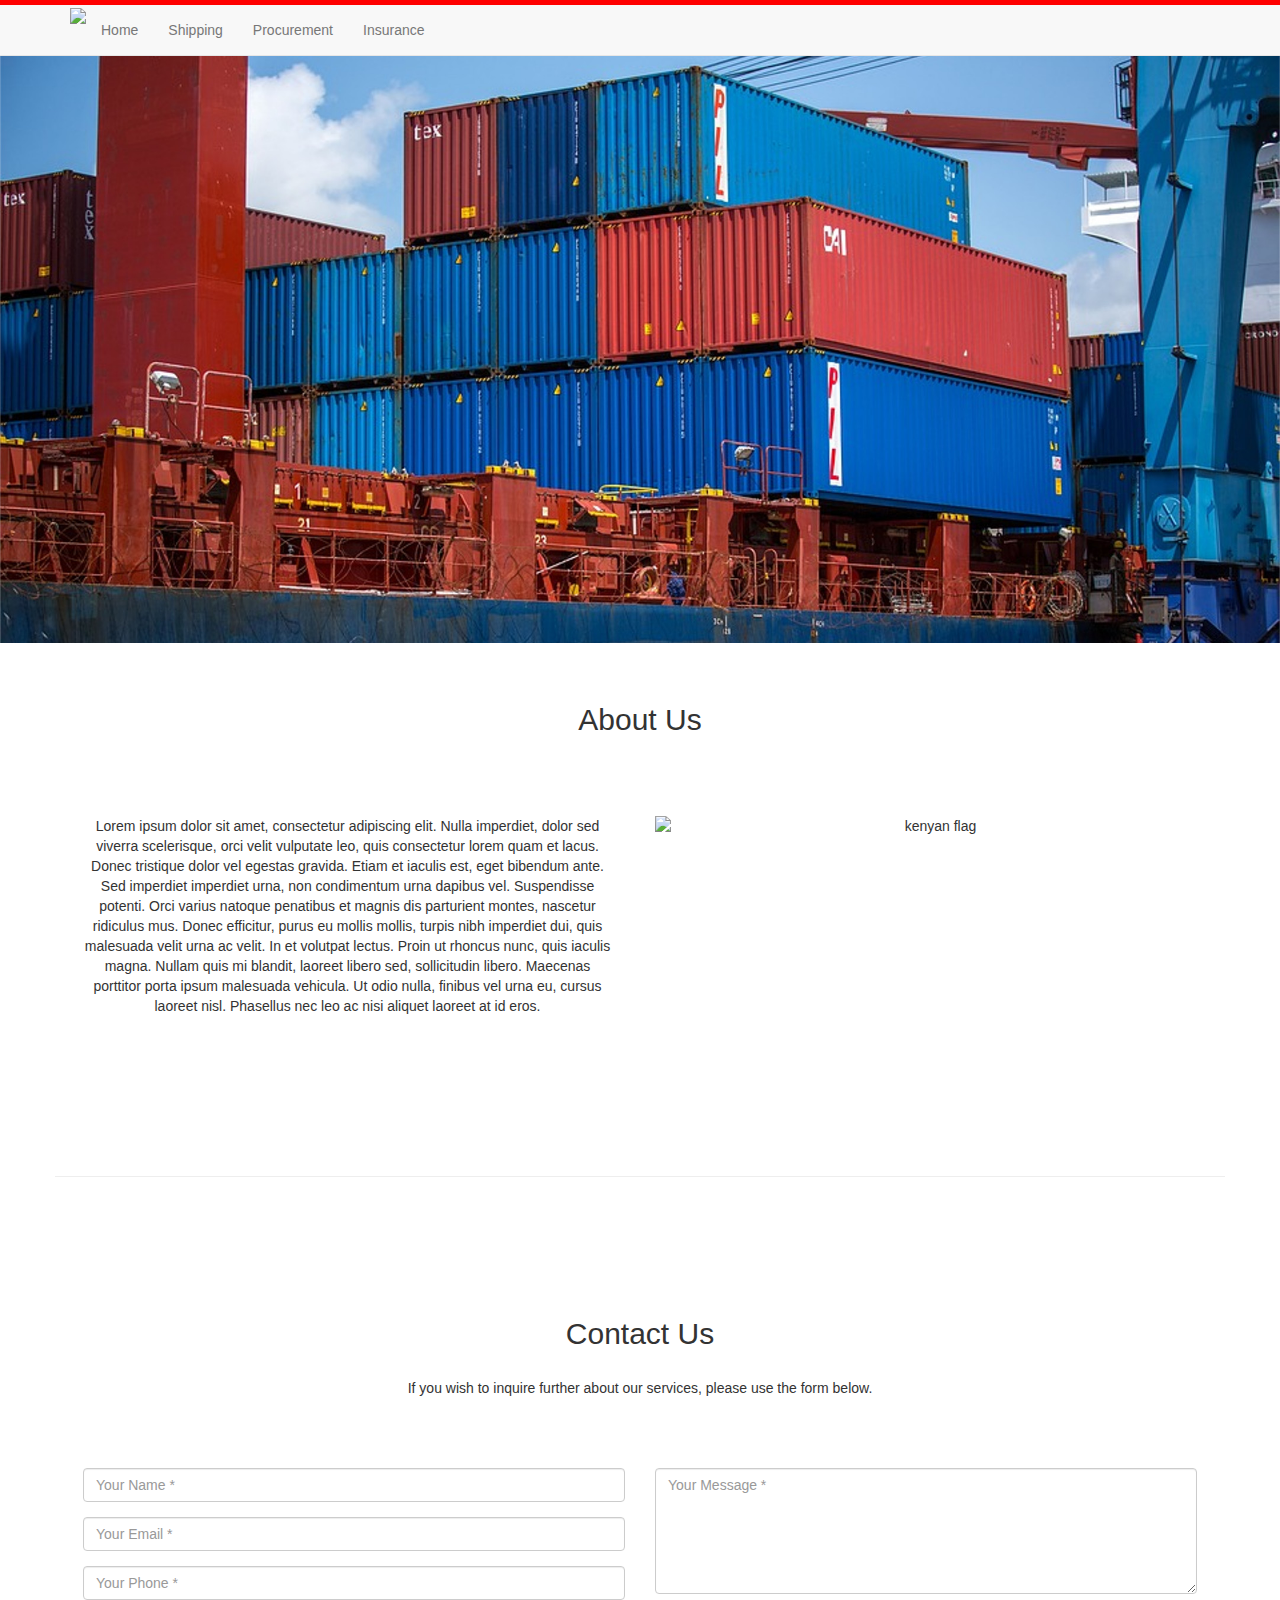
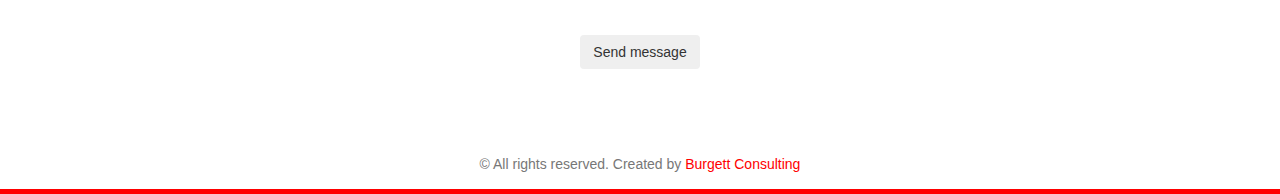
==== index.html @ 730a2ffd "More Updates" ====
<!DOCTYPE html>
<html lang="en-us">
    <head>
        <meta charset="utf-8">
        <meta name="viewport" content="width=device-width, initial-scale=1">
        <title>DV Golden</title>
        <style>

    html body {
        font-family: Raleway, sans-serif;
        background-color: white;
    }

    :root {
        --accent: red;
        --border-width:  5px ;
    }

</style>


<link rel="stylesheet" href="/css/main.css">


<link rel="stylesheet" href="\css\carousel.css">


<link rel="stylesheet" href="\css\bootstrap.min.css">
 
<script src="\js\jquery-3.2.1.min.js"></script>


<script src="\js\bootstrap.min.js"></script>


<script>$(document).on('click', function() { $('.collapse').collapse('hide'); })</script>
 <meta name="generator" content="Hugo 0.18.1" />
        
        <link href="dvGolden.github.io/index.xml" rel="alternate" type="application/rss+xml" title="DV Golden" />
        <link href="dvGolden.github.io/index.xml" rel="feed" type="application/rss+xml" title="DV Golden" />
        
    </head>

    <body>

        <nav class="navbar navbar-default navbar-fixed-top">

            <div class="container">

                <div class="navbar-header">

                    <img style="max-height:6em; max-width:12em;" src="\dcGoldenLogo3.png" >

                    <button class="navbar-toggle" data-target=".navbar-collapse" data-toggle="collapse">
                        <span class="icon-bar"></span>
                        <span class="icon-bar"></span>
                        <span class="icon-bar"></span>
                    </button>

                </div>

                <div class="collapse navbar-collapse">

                    
                        <ul class="nav navbar-nav">
                            
                                <li><a href="/dvGolden.github.io/">Home</a></li>
                            
                                <li><a href="/dvGolden.github.io/shipping/">Shipping</a></li>
                            
                                <li><a href="/dvGolden.github.io/procurement/">Procurement</a></li>
                            
                                <li><a href="/dvGolden.github.io/insurance/">Insurance</a></li>
                            
                        </ul>
                    

                    

                </div>

            </div>

        </nav>


<main>

      <div class="hero_image" >
        
        <img src="\Stock Images\upScaledContainers2.jpg" class="img-responsive" alt="container ship" >
      </div>

      <div class="container" style="padding:0;" >
        <div class="row" style="margin-left:0; margin-right:0; margin-bottom:3em;" >
          <div class="col-sm-12">
            <h2 style="margin-top:2em;">About Us</h2>
          </div>
          <div class="col-sm-6">
            <p style="margin:5em 1em;">Lorem ipsum dolor sit amet, consectetur adipiscing elit. Nulla imperdiet, dolor sed viverra scelerisque, orci velit vulputate leo, quis consectetur lorem quam et lacus. Donec tristique dolor vel egestas gravida. Etiam et iaculis est, eget bibendum ante. Sed imperdiet imperdiet urna, non condimentum urna dapibus vel. Suspendisse potenti. Orci varius natoque penatibus et magnis dis parturient montes, nascetur ridiculus mus. Donec efficitur, purus eu mollis mollis, turpis nibh imperdiet dui, quis malesuada velit urna ac velit. In et volutpat lectus. Proin ut rhoncus nunc, quis iaculis magna. Nullam quis mi blandit, laoreet libero sed, sollicitudin libero. Maecenas porttitor porta ipsum malesuada vehicula. Ut odio nulla, finibus vel urna eu, cursus laoreet nisl. Phasellus nec leo ac nisi aliquet laoreet at id eros.</p>
          </div>
          <div class="col-sm-6" style="height:25em;">
            <img style="margin:5em auto;" src="\ustoamap.jpg" class="img-responsive" alt="kenyan flag" >
          </div>
        </div>
        <hr class="featurette-divider">
        <div class="row">
          <div class="col-lg-12" >
            <h2 style="margin-top:2em;">Contact Us</h2>
            <p style="margin:2em auto;">If you wish to inquire further about our services, please use the form below.</p>
            <form style="margin:5em 2em;"  action="//formspree.io/daniel.burgett@gmail.com" method="POST" name="sentMessage" id="contactForm">

              <fieldset>
                <div class="row row-eq-height">
                  <div class="col-md-6">
                    
                    <input type="text" name="_gotcha" style="display:none" />
                    
                    <div class="form-group">
                      <input class="form-control" id="name" required type="text" name="name" placeholder="Your Name *" data-validation-error-msg="Please enter your name.">
                      <p class="help-block text-danger"></p>
                    </div>
                    

                    
                    <div class="form-group">
                      <input class="form-control" id="email" required type="email" name="email" placeholder="Your Email *" data-validation-error-msg="Please enter your email address.">
                      <p class="help-block text-danger"></p>
                    </div>
                    

                    
                    <div class="form-group">
                      <input class="form-control" id="phone" required type="number" name="phone" placeholder="Your Phone *" data-validation-error-msg="Please enter your phone number."></textarea>
                      <p class="help-block text-danger"></p>
                    </div>
                    
                  </div>

                  <div class="col-md-6">
                  
                    <div class="form-group">
                      <textarea class="form-control" style="min-height: 9em;" id="message" required name="message" placeholder="Your Message *" data-validation-error-msg="Please enter a message."></textarea>
                      <p class="help-block text-danger"></p>
                    </div>
                    

                  </div>
                  <div class="clearfix"></div>
                  <div class="col-lg-12 text-center">
                    <div class="text-success" id="success" style="display:none;">
                      
                        Thank you for contacting us.
                      
                    </div>
                    <div class="text-danger" id="error" style="display:none;">
                      
                        Message could not be sent. Please contact us at  instead.
                      
                    </div><br />
                    <button type="submit" value="Submit" class="btn btn-xl">Send message</button>
                  </div>
                </div>
              </fieldset>
            </form>
          </div>
        </div>
      </div>


</main>

        <footer>

            <p class="copyright text-muted">&copy; All rights reserved. Created by <a href="https://burgettconsulting.com">Burgett Consulting</a></p>

        </footer>

    </body>

</html>
---- css/main.css ----
html, body {
    height: 100%;
}

body {
    padding-top: 55px;
    display: flex;
    text-align: center;
    flex-direction: column;
}

main {
    flex: 1 0 auto;
}

/*footer*/

.copyright {
    margin: 15px 0;
}

/*home page*/

.intro {
    margin: 25vh 0;
}

.intro > h1 {
    color: #212121;
    font-size: 12vh;
}

.intro > h2 {
    color: #757575;
    font-size: 3vmin;
}

/*apply accent colour to links*/

a:link, a:visited {
    color: var(--accent);
}

a.icon:hover {
    text-decoration: none;
}

a:hover {
    color: var(--accent) !important;
}

/*paginator at bottom of list view*/

.pages {
    padding: 15px 0;
}

.pages-icon {
    padding: 0 15px;
}

/*list item for posts and projects*/

.item {
    padding: 10px 0;
}

.item-tag {
    background-color: var(--accent);
}

/*navigation bar icons*/

.navbar-icon {
    font-size: 125%;
    display: inline-block !important;
}

/*coloured borders at top and bottom of the page*/

.navbar.navbar-default {
    border-top: var(--border-width) solid var(--accent);
}

footer {
    border-bottom: var(--border-width) solid var(--accent);
}


.portfolio-item {
    right: 0;
    margin: 0 0 15px;
}

.portfolio-item .portfolio-link {
    display: block;
    position: relative;
    margin: 0 auto;
    max-width: 400px;
}

.portfolio-item .portfolio-link .portfolio-hover {
    position: absolute;
    width: 100%;
    height: 100%;
    opacity: 0;
    background: rgba(254,209,54,.9);
    -webkit-transition: all ease .5s;
    -moz-transition: all ease .5s;
    transition: all ease .5s;
}

.portfolio-item .portfolio-link .portfolio-hover:hover {
    opacity: 1;
}

.portfolio-item .portfolio-link .portfolio-hover .portfolio-hover-content {
    position: absolute;
    top: 50%;
    width: 100%;
    height: 20px;
    margin-top: -12px;
    text-align: center;
    font-size: 20px;
    color: #fff;
}

.portfolio-item .portfolio-link .portfolio-hover .portfolio-hover-content i {
    margin-top: -12px;
}

.portfolio-item .portfolio-link .portfolio-hover .portfolio-hover-content h3,
.portfolio-item .portfolio-link .portfolio-hover .portfolio-hover-content h4 {
    margin: 0;
}

.portfolio-item .portfolio-caption {
    margin: 0 auto;
    padding: 25px;
    max-width: 400px;
    text-align: center;
    background-color: #fff;
}

.portfolio-item .portfolio-caption h4 {
    margin: 0;
    text-transform: none;
}

.portfolio-item .portfolio-caption p {
    margin: 0;
    font-family: "Droid Serif","Helvetica Neue",Helvetica,Arial,sans-serif;
    font-size: 16px;
    font-style: italic;
}

* {
    z-index: 2;
}

@media(min-width:767px) {
    .portfolio-item {
        margin: 0 0 30px;
    }
}

.portfolio-modal .modal-content {
    padding: 100px 0;
    min-height: 100%;
    border: 0;
    border-radius: 0;
    text-align: center;
    background-clip: border-box;
    -webkit-box-shadow: none;
    box-shadow: none;
}

.portfolio-modal .modal-content h2 {
    margin-bottom: 15px;
    font-size: 3em;
}

.portfolio-modal .modal-content p {
    margin-bottom: 30px;
}

.portfolio-modal .modal-content p.item-intro {
    margin: 20px 0 30px;
    font-family: "Droid Serif","Helvetica Neue",Helvetica,Arial,sans-serif;
    font-size: 16px;
    font-style: italic;
}

.portfolio-modal .modal-content ul.list-inline {
    margin-top: 0;
    margin-bottom: 30px;
}

.portfolio-modal .modal-content img {
    margin-bottom: 30px;
}

.portfolio-modal .close-modal {
    position: absolute;
    top: 25px;
    right: 25px;
    width: 75px;
    height: 75px;
    background-color: transparent;
    cursor: pointer;
}

.portfolio-modal .close-modal:hover {
    opacity: .3;
}

.portfolio-modal .close-modal .lr {
    z-index: 1051;
    width: 1px;
    height: 75px;
    margin-left: 35px;
    background-color: #222;
    -webkit-transform: rotate(45deg);
    -ms-transform: rotate(45deg);
    transform: rotate(45deg);
}

.portfolio-modal .close-modal .lr .rl {
    z-index: 1052;
    width: 1px;
    height: 75px;
    background-color: #222;
    -webkit-transform: rotate(90deg);
    -ms-transform: rotate(90deg);
    transform: rotate(90deg);
}

.portfolio-modal .modal-backdrop {
    display: none;
    opacity: 0;
}
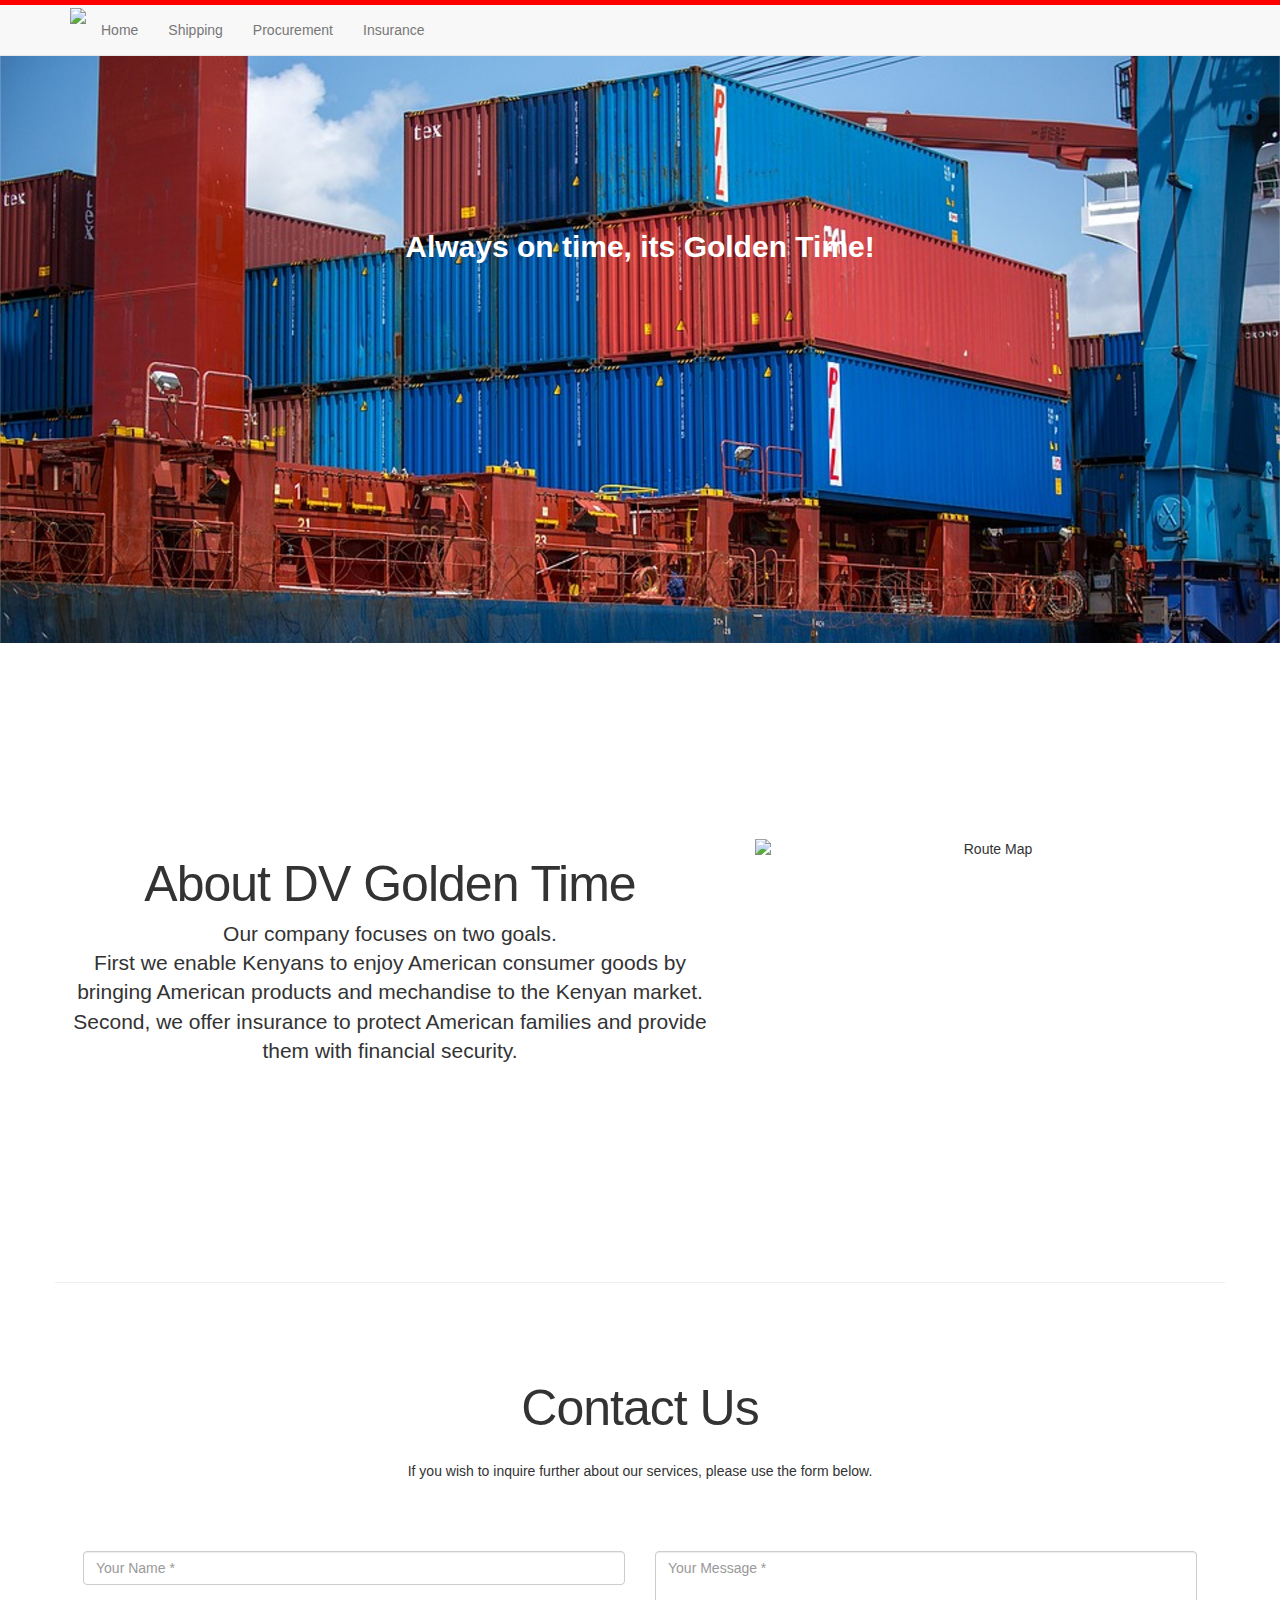
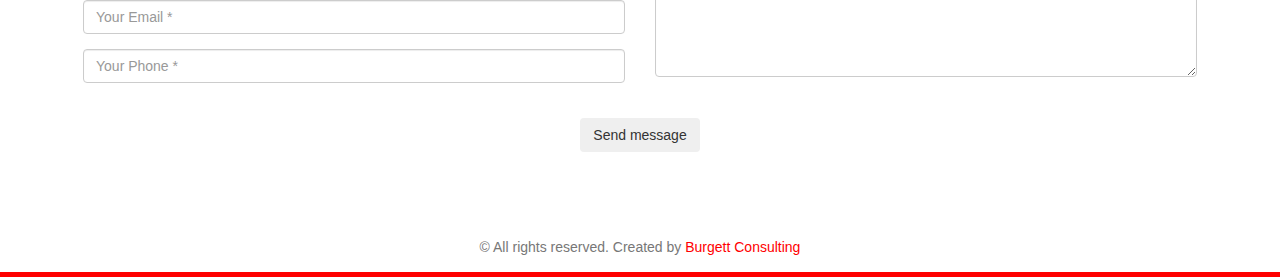
==== commit 5339e569: "text updates" ====
--- a/index.html
+++ b/index.html
@@ -3,7 +3,8 @@
     <head>
         <meta charset="utf-8">
         <meta name="viewport" content="width=device-width, initial-scale=1">
-        <title>DV Golden</title>
+        <meta name="description" content="DV Golden Time Shipping and Insurance is dedicated to connecting the Kenyan and American consumer markets, as well as providing low cost and high value insurance to the everyday American." >
+        <title>DV Golden Time Shipping and Insurance</title>
         <style>
 
     html body {
@@ -34,10 +35,10 @@
 
 
 <script>$(document).on('click', function() { $('.collapse').collapse('hide'); })</script>
- <meta name="generator" content="Hugo 0.18.1" />
+ <meta name="generator" content="Hugo 0.19" />
         
-        <link href="dvGolden.github.io/index.xml" rel="alternate" type="application/rss+xml" title="DV Golden" />
-        <link href="dvGolden.github.io/index.xml" rel="feed" type="application/rss+xml" title="DV Golden" />
+        <link href="https://dvgolden.github.io/index.xml" rel="alternate" type="application/rss+xml" title="DV Golden Time Shipping and Insurance" />
+        <link href="https://dvgolden.github.io/index.xml" rel="feed" type="application/rss+xml" title="DV Golden Time Shipping and Insurance" />
         
     </head>
 
@@ -64,13 +65,13 @@
                     
                         <ul class="nav navbar-nav">
                             
-                                <li><a href="/dvGolden.github.io/">Home</a></li>
+                                <li><a href="/">Home</a></li>
                             
-                                <li><a href="/dvGolden.github.io/shipping/">Shipping</a></li>
+                                <li><a href="/shipping/">Shipping</a></li>
                             
-                                <li><a href="/dvGolden.github.io/procurement/">Procurement</a></li>
+                                <li><a href="/procurement/">Procurement</a></li>
                             
-                                <li><a href="/dvGolden.github.io/insurance/">Insurance</a></li>
+                                <li><a href="/insurance/">Insurance</a></li>
                             
                         </ul>
                     
@@ -85,30 +86,27 @@
 
 
 <main>
-
-      <div class="hero_image" >
-        
-        <img src="\Stock Images\upScaledContainers2.jpg" class="img-responsive" alt="container ship" >
-      </div>
-
+      <h2 class="leadText">Always on time, its Golden Time!</h2>
+      <img src="\Stock Images\upScaledContainers2.jpg" class="img-responsive centerSuperHighRez" alt="container ship" >
       <div class="container" style="padding:0;" >
-        <div class="row" style="margin-left:0; margin-right:0; margin-bottom:3em;" >
-          <div class="col-sm-12">
-            <h2 style="margin-top:2em;">About Us</h2>
+        <div class="row featurette" >
+          <div class="col-md-7 matchHeight">
+            <h2 class="featurette-heading">About DV Golden Time</h2>
+            <p class="lead">Our company focuses on two goals. <br> First we enable Kenyans to enjoy American consumer goods by bringing American products and mechandise to the Kenyan market.  <br>  Second, we offer insurance to protect American families and provide them with financial security.</p>
           </div>
-          <div class="col-sm-6">
-            <p style="margin:5em 1em;">Lorem ipsum dolor sit amet, consectetur adipiscing elit. Nulla imperdiet, dolor sed viverra scelerisque, orci velit vulputate leo, quis consectetur lorem quam et lacus. Donec tristique dolor vel egestas gravida. Etiam et iaculis est, eget bibendum ante. Sed imperdiet imperdiet urna, non condimentum urna dapibus vel. Suspendisse potenti. Orci varius natoque penatibus et magnis dis parturient montes, nascetur ridiculus mus. Donec efficitur, purus eu mollis mollis, turpis nibh imperdiet dui, quis malesuada velit urna ac velit. In et volutpat lectus. Proin ut rhoncus nunc, quis iaculis magna. Nullam quis mi blandit, laoreet libero sed, sollicitudin libero. Maecenas porttitor porta ipsum malesuada vehicula. Ut odio nulla, finibus vel urna eu, cursus laoreet nisl. Phasellus nec leo ac nisi aliquet laoreet at id eros.</p>
-          </div>
-          <div class="col-sm-6" style="height:25em;">
-            <img style="margin:5em auto;" src="\ustoamap.jpg" class="img-responsive" alt="kenyan flag" >
+          <div class="col-md-5 matchHeight">
+            <img class="featurette-image img-responsive center-block" data-src="\ustoamap.jpg" src="\ustoamap.jpg" alt="Route Map">
           </div>
         </div>
+
         <hr class="featurette-divider">
+
+        <a name="contactUs"/></a>
         <div class="row">
           <div class="col-lg-12" >
-            <h2 style="margin-top:2em;">Contact Us</h2>
+            <h2 class="featurette-heading" >Contact Us</h2>
             <p style="margin:2em auto;">If you wish to inquire further about our services, please use the form below.</p>
-            <form style="margin:5em 2em;"  action="//formspree.io/daniel.burgett@gmail.com" method="POST" name="sentMessage" id="contactForm">
+            <form style="margin:5em 2em;"  action="//formspree.io/denis@dvgoldentime.com" method="POST" name="sentMessage" id="contactForm">
 
               <fieldset>
                 <div class="row row-eq-height">
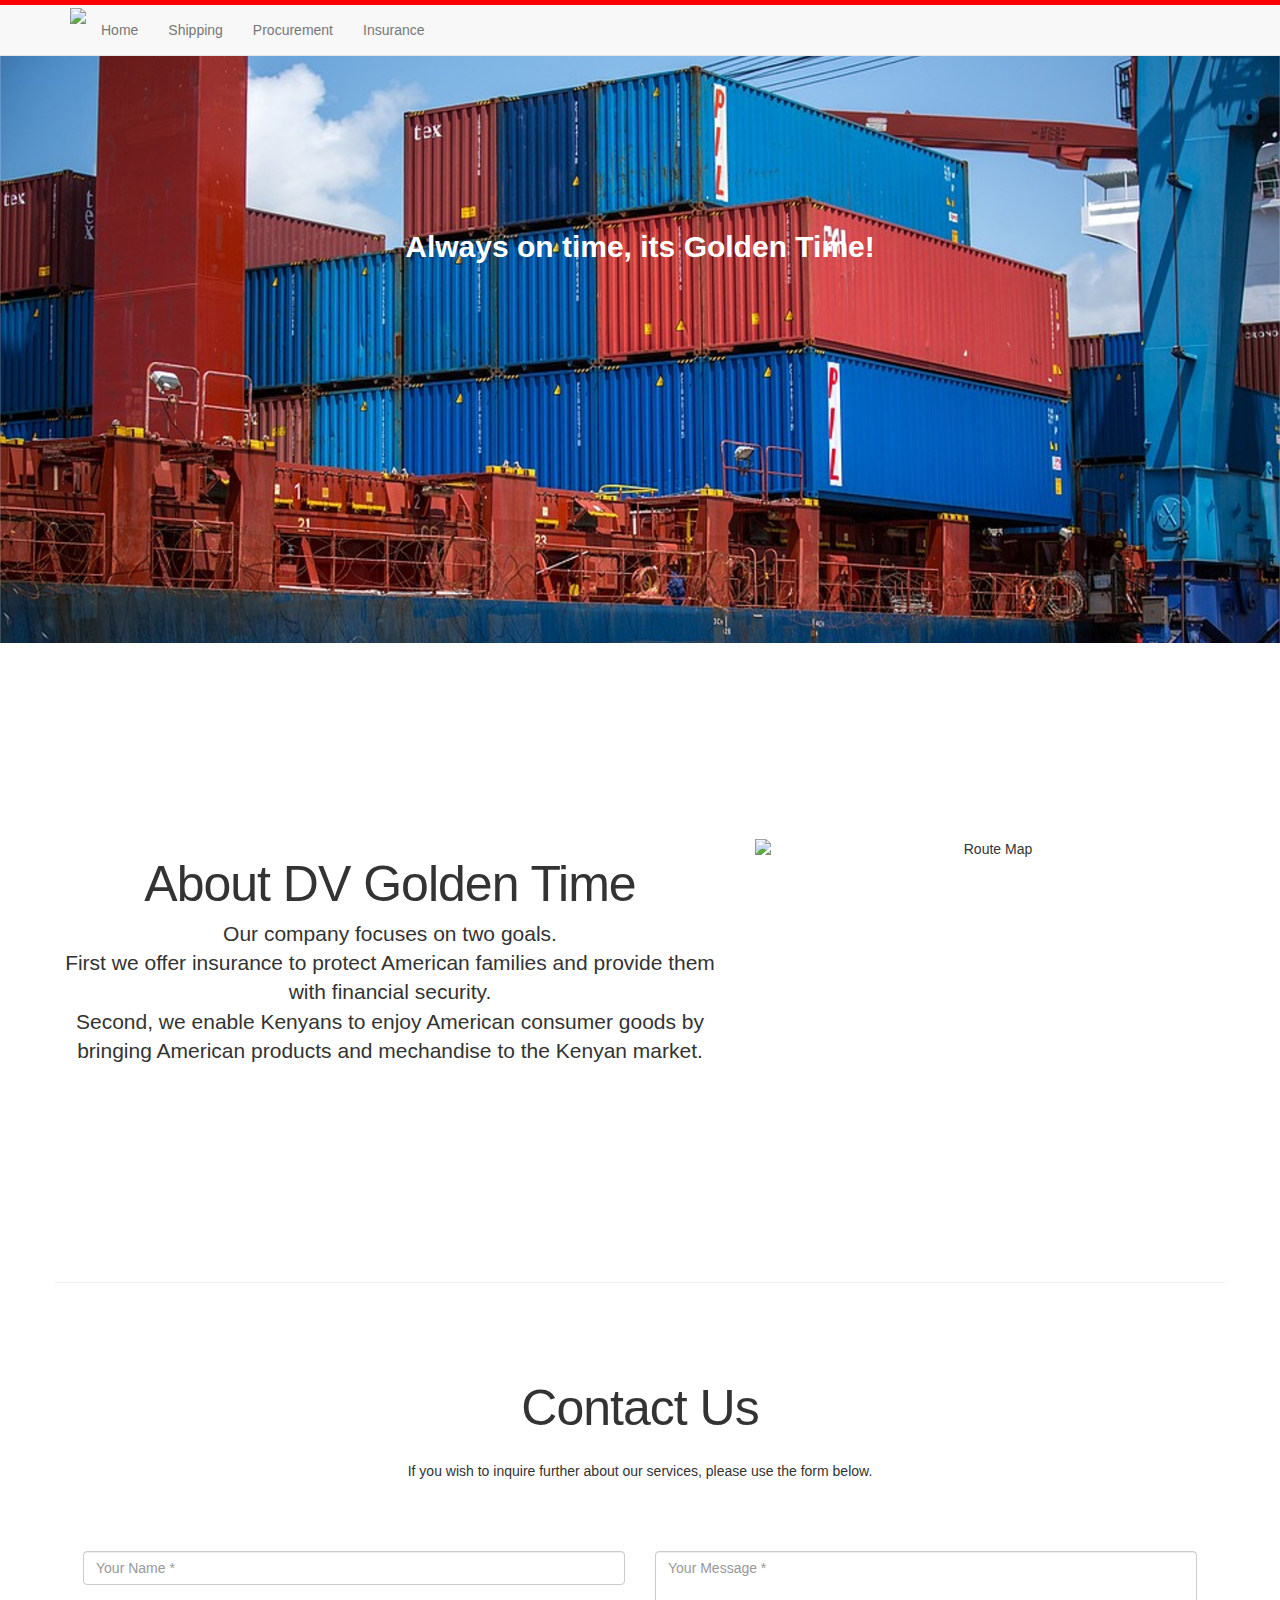
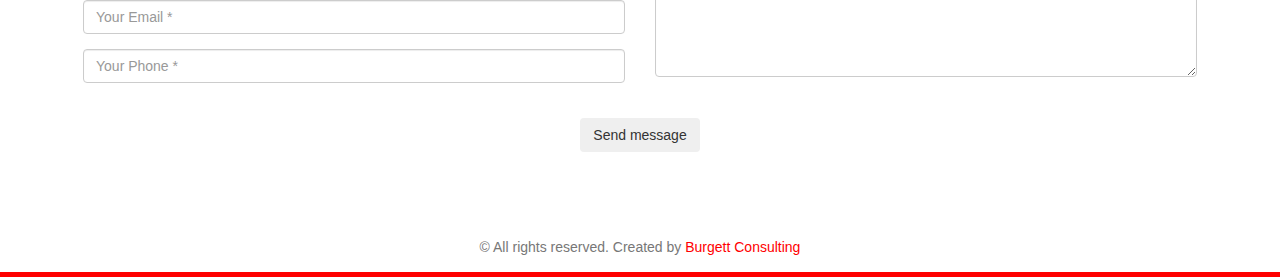
==== commit 8e672055: "Updating text" ====
--- a/index.html
+++ b/index.html
@@ -4,6 +4,7 @@
         <meta charset="utf-8">
         <meta name="viewport" content="width=device-width, initial-scale=1">
         <meta name="description" content="DV Golden Time Shipping and Insurance is dedicated to connecting the Kenyan and American consumer markets, as well as providing low cost and high value insurance to the everyday American." >
+        <meta name="google-site-verification" content="_rblXeIMS7rVZjjrkvrkqOK46CguJXt8Vnfflhf83B8" />
         <title>DV Golden Time Shipping and Insurance</title>
         <style>
 
@@ -92,7 +93,7 @@
         <div class="row featurette" >
           <div class="col-md-7 matchHeight">
             <h2 class="featurette-heading">About DV Golden Time</h2>
-            <p class="lead">Our company focuses on two goals. <br> First we enable Kenyans to enjoy American consumer goods by bringing American products and mechandise to the Kenyan market.  <br>  Second, we offer insurance to protect American families and provide them with financial security.</p>
+            <p class="lead">Our company focuses on two goals. <br>  First we offer insurance to protect American families and provide them with financial security. <br> Second, we enable Kenyans to enjoy American consumer goods by bringing American products and mechandise to the Kenyan market.  </p>
           </div>
           <div class="col-md-5 matchHeight">
             <img class="featurette-image img-responsive center-block" data-src="\ustoamap.jpg" src="\ustoamap.jpg" alt="Route Map">
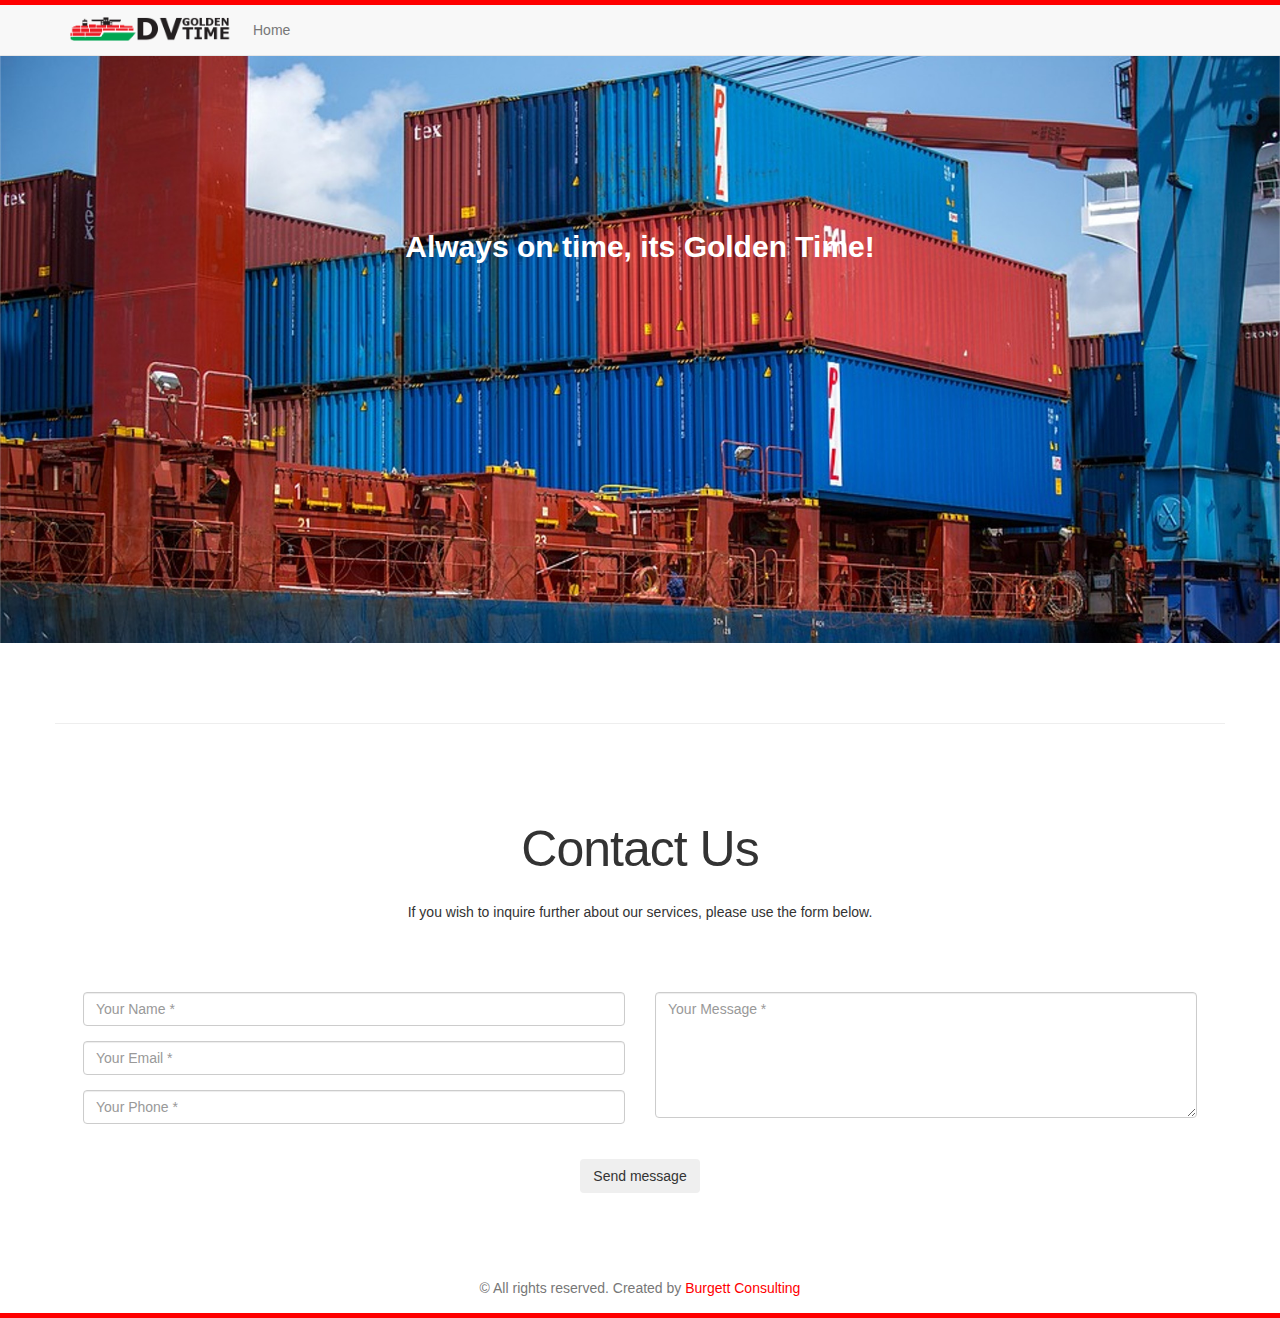
==== commit cbb25bc5: "h minimalist site" ====
--- a/index.html
+++ b/index.html
@@ -36,7 +36,7 @@
 
 
 <script>$(document).on('click', function() { $('.collapse').collapse('hide'); })</script>
- <meta name="generator" content="Hugo 0.19" />
+ <meta name="generator" content="Hugo 0.61.0" />
         
         <link href="https://dvgolden.github.io/index.xml" rel="alternate" type="application/rss+xml" title="DV Golden Time Shipping and Insurance" />
         <link href="https://dvgolden.github.io/index.xml" rel="feed" type="application/rss+xml" title="DV Golden Time Shipping and Insurance" />
@@ -51,7 +51,7 @@
 
                 <div class="navbar-header">
 
-                    <img style="max-height:6em; max-width:12em;" src="\dcGoldenLogo3.png" >
+                    <img style="max-height:6em; max-width:12em;" src="\dcGoldenLogo6.png" >
 
                     <button class="navbar-toggle" data-target=".navbar-collapse" data-toggle="collapse">
                         <span class="icon-bar"></span>
@@ -67,12 +67,6 @@
                         <ul class="nav navbar-nav">
                             
                                 <li><a href="/">Home</a></li>
-                            
-                                <li><a href="/shipping/">Shipping</a></li>
-                            
-                                <li><a href="/procurement/">Procurement</a></li>
-                            
-                                <li><a href="/insurance/">Insurance</a></li>
                             
                         </ul>
                     
@@ -90,15 +84,7 @@
       <h2 class="leadText">Always on time, its Golden Time!</h2>
       <img src="\Stock Images\upScaledContainers2.jpg" class="img-responsive centerSuperHighRez" alt="container ship" >
       <div class="container" style="padding:0;" >
-        <div class="row featurette" >
-          <div class="col-md-7 matchHeight">
-            <h2 class="featurette-heading">About DV Golden Time</h2>
-            <p class="lead">Our company focuses on two goals. <br>  First we offer insurance to protect American families and provide them with financial security. <br> Second, we enable Kenyans to enjoy American consumer goods by bringing American products and mechandise to the Kenyan market.  </p>
-          </div>
-          <div class="col-md-5 matchHeight">
-            <img class="featurette-image img-responsive center-block" data-src="\ustoamap.jpg" src="\ustoamap.jpg" alt="Route Map">
-          </div>
-        </div>
+        
 
         <hr class="featurette-divider">
 
@@ -171,7 +157,7 @@
 
         <footer>
 
-            <p class="copyright text-muted">&copy; All rights reserved. Created by <a href="https://burgettconsulting.com">Burgett Consulting</a></p>
+            <p class="copyright text-muted">© All rights reserved. Created by <a href="https://burgettconsulting.com">Burgett Consulting</a></p>
 
         </footer>
 
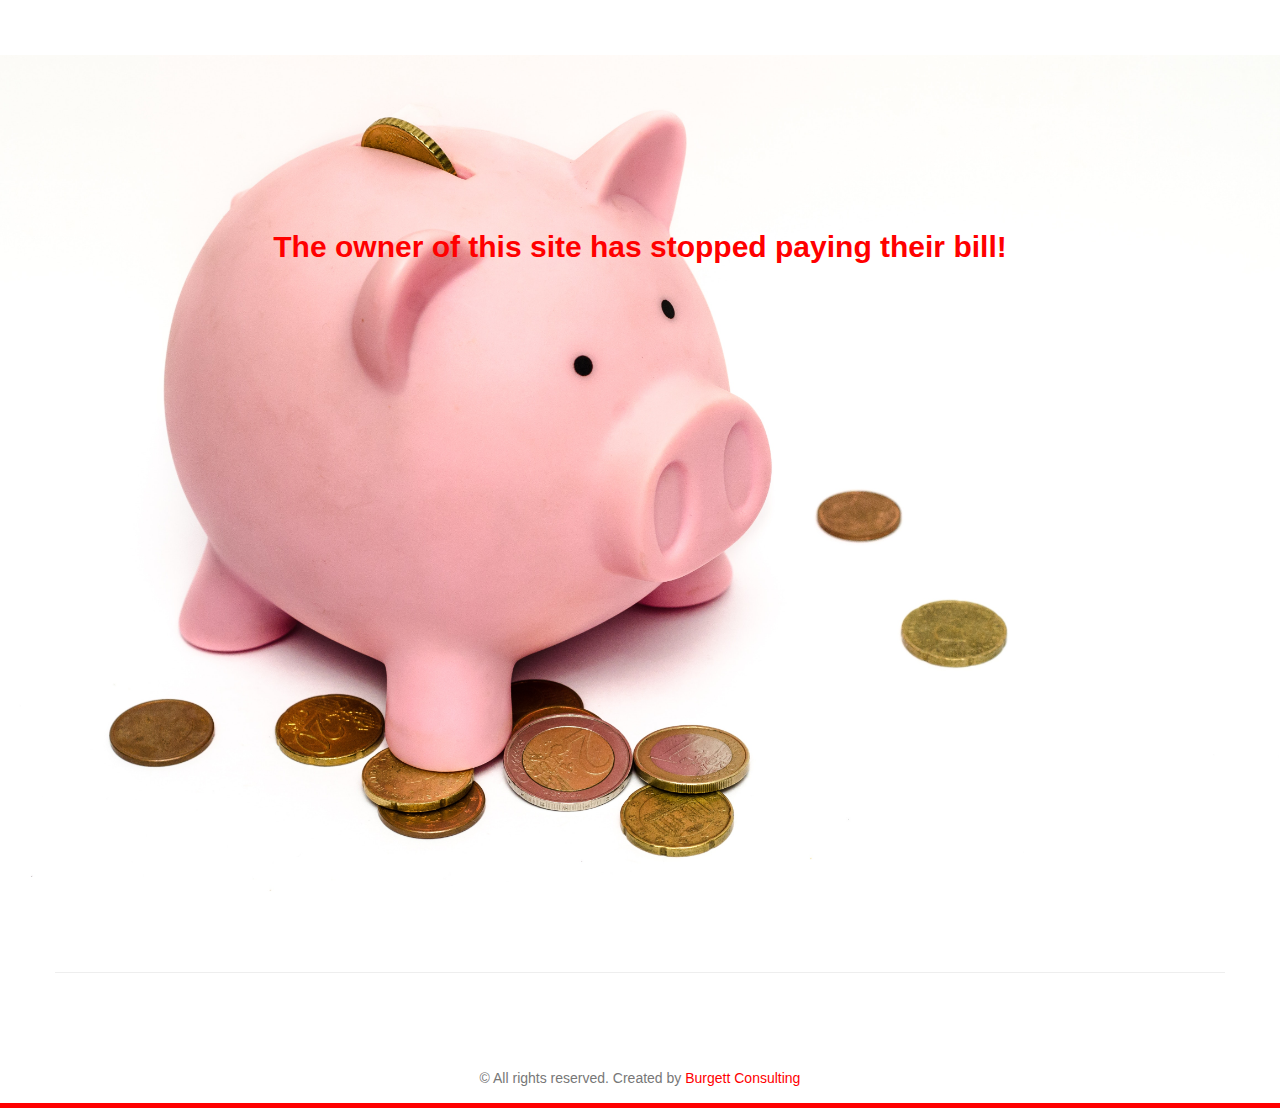
==== commit 8f90a4a3: "Updating since Denis hasn't paid me" ====
--- a/index.html
+++ b/index.html
@@ -45,7 +45,7 @@
 
     <body>
 
-        <nav class="navbar navbar-default navbar-fixed-top">
+        <!-- <nav class="navbar navbar-default navbar-fixed-top">
 
             <div class="container">
 
@@ -77,19 +77,21 @@
 
             </div>
 
-        </nav>
+        </nav> -->
 
 
 <main>
-      <h2 class="leadText">Always on time, its Golden Time!</h2>
-      <img src="\Stock Images\upScaledContainers2.jpg" class="img-responsive centerSuperHighRez" alt="container ship" >
+      <!-- <h2 class="leadText">Always on time, its Golden Time!</h2> -->
+      <h2 class="leadText" style="color: red;">The owner of this site has stopped paying their bill!</h2>
+      <!-- <img src="\Stock Images\upScaledContainers2.jpg" class="img-responsive centerSuperHighRez" alt="container ship" > -->
+      <img src="\Stock Images\money-pink-coins-pig-9660.jpg" class="img-responsive centerSuperHighRez" alt="container ship" >
       <div class="container" style="padding:0;" >
         
 
         <hr class="featurette-divider">
 
         <a name="contactUs"/></a>
-        <div class="row">
+        <!-- <div class="row">
           <div class="col-lg-12" >
             <h2 class="featurette-heading" >Contact Us</h2>
             <p style="margin:2em auto;">If you wish to inquire further about our services, please use the form below.</p>
@@ -149,7 +151,7 @@
               </fieldset>
             </form>
           </div>
-        </div>
+        </div> -->
       </div>
 
 
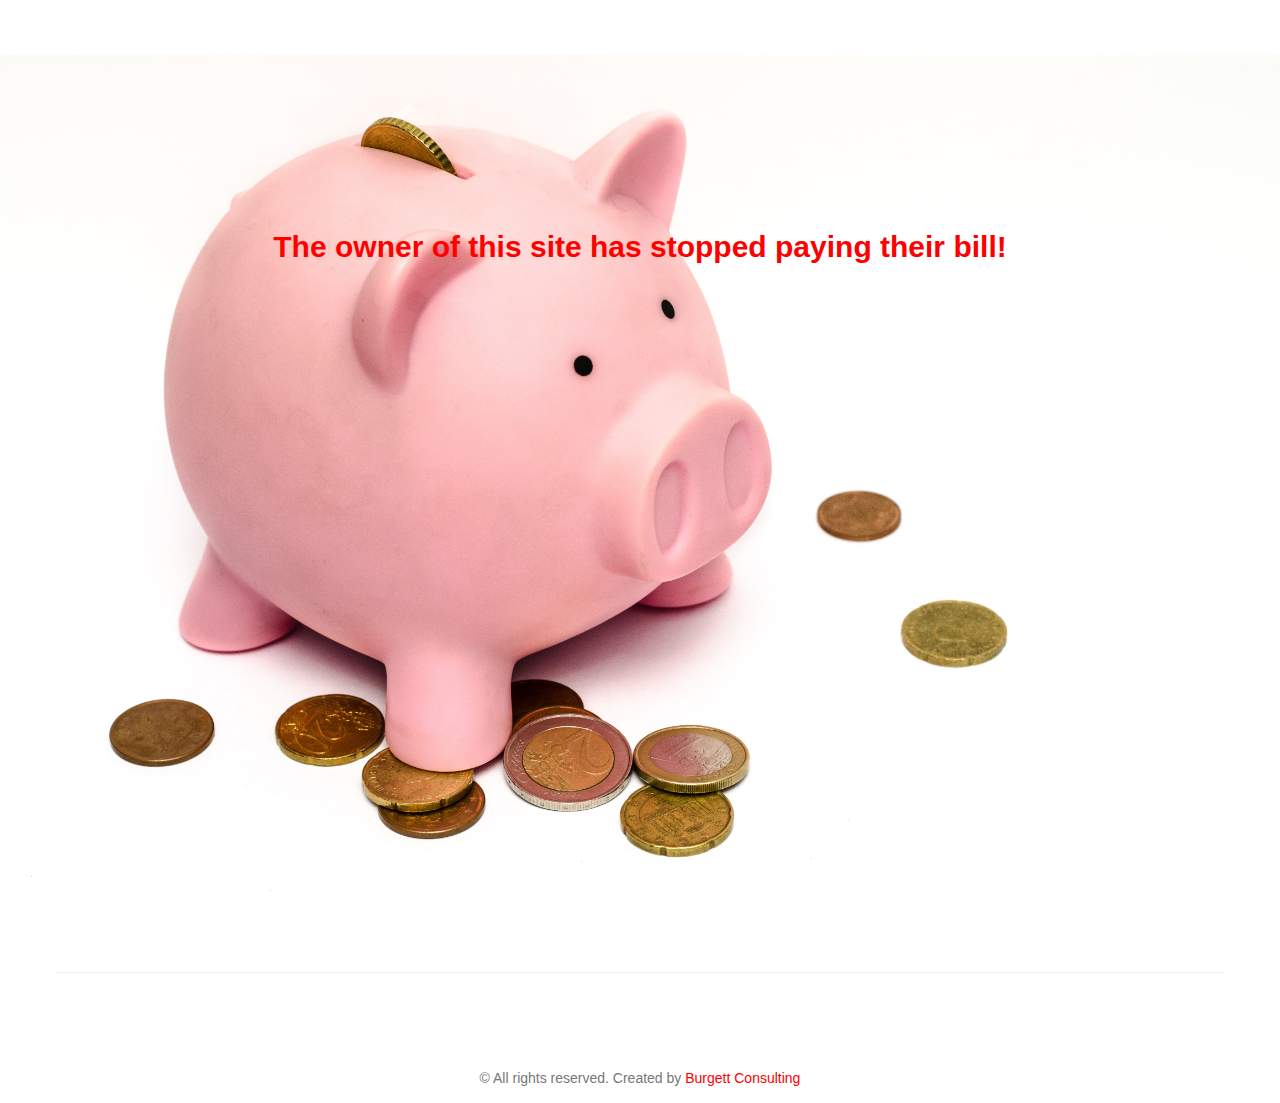
==== commit 34d9b1fe: "one last update" ====
--- a/index.html
+++ b/index.html
@@ -155,13 +155,14 @@
       </div>
 
 
+      <p class="copyright text-muted">© All rights reserved. Created by <a href="https://burgettconsulting.com">Burgett Consulting</a></p>
 </main>
 
-        <footer>
+        <!-- <footer>
 
             <p class="copyright text-muted">© All rights reserved. Created by <a href="https://burgettconsulting.com">Burgett Consulting</a></p>
 
-        </footer>
+        </footer> -->
 
     </body>
 
